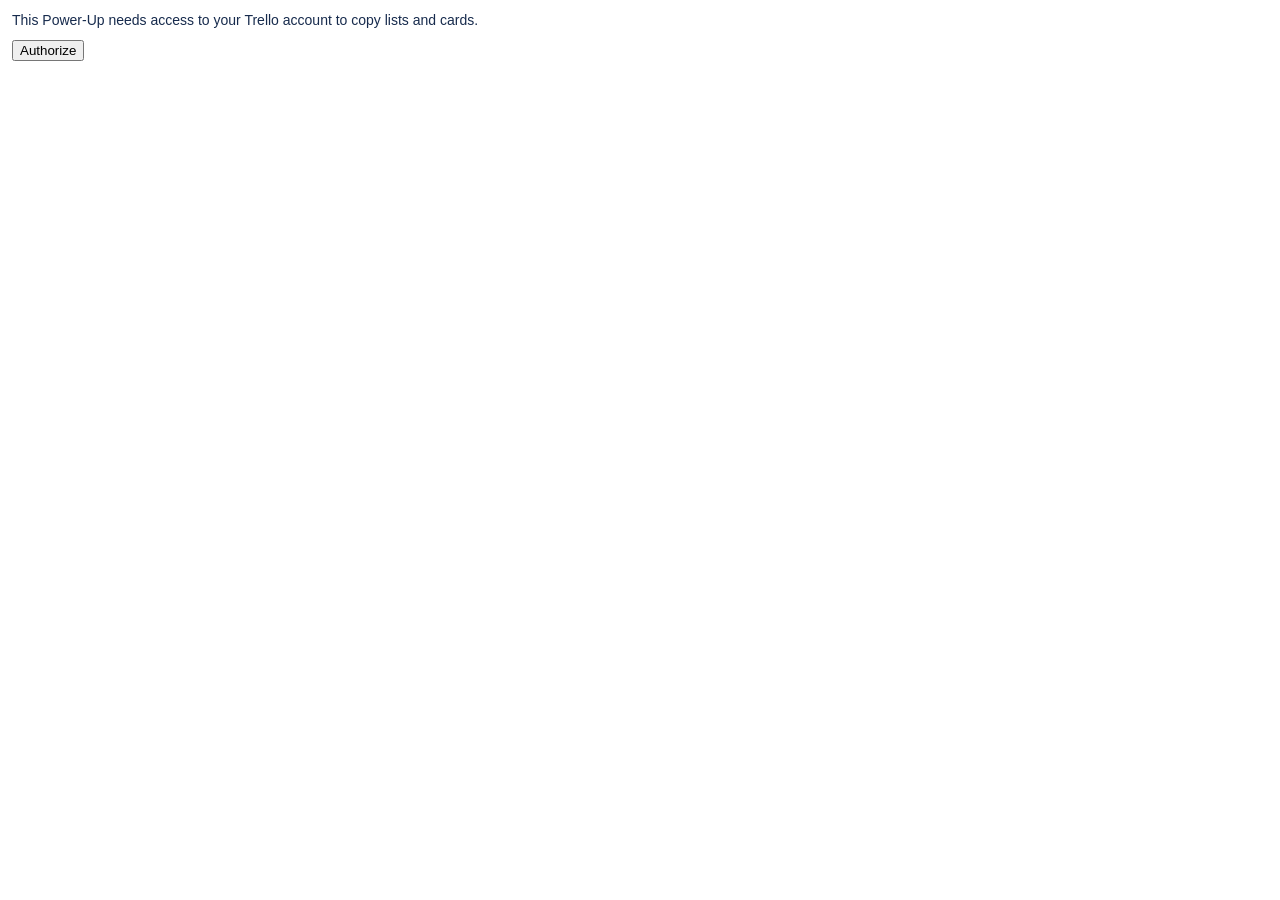
==== authorize.html @ b1d34c43 "Add "Copy as Template..." list action Adds a new list-action that copies a list and all its cards wi" ====
<!DOCTYPE html>
<html>
  <head>
    <meta charset="utf-8">
    <link rel="stylesheet" href="https://p.trellocdn.com/power-up.min.css">
    <style>
      body {
        font-family: -apple-system, BlinkMacSystemFont, 'Segoe UI', 'Roboto',
          'Noto Sans', 'Ubuntu', 'Droid Sans', 'Helvetica Neue', sans-serif;
        margin: 0;
        padding: 12px;
        color: #172b4d;
        font-size: 14px;
      }
      p { margin: 0 0 12px; }
    </style>
  </head>
  <body>
    <p>This Power-Up needs access to your Trello account to copy lists and cards.</p>
    <button id="auth-btn" class="mod-primary" type="button">Authorize</button>

    <script src="https://p.trellocdn.com/power-up.min.js"></script>
    <script src="./js/config.js"></script>
    <script src="./js/authorize.js"></script>
  </body>
</html>
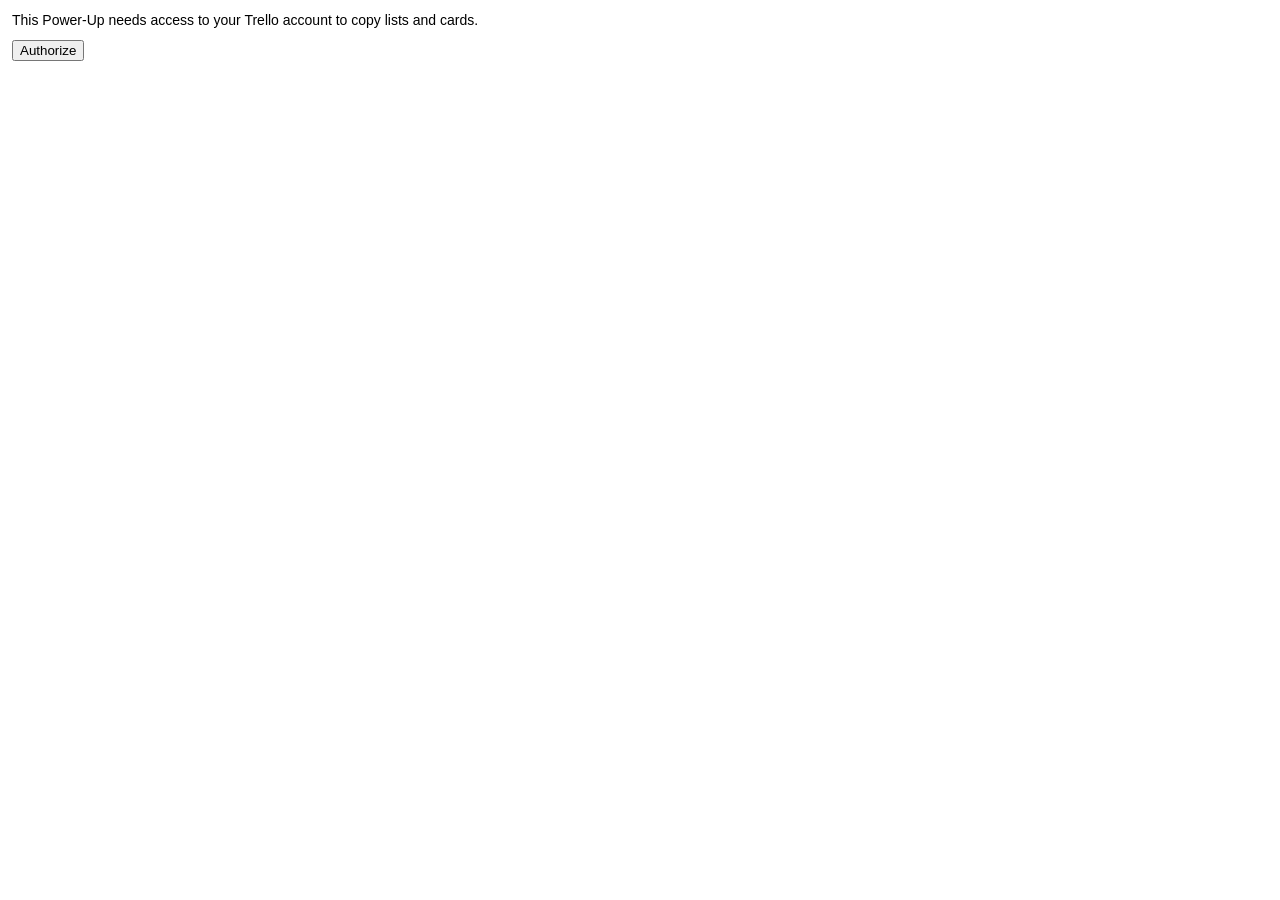
==== commit e543d956: "Fix dark mode, auth, and matching issues - Add dark mode support via data-color-mode to all CSS file" ====
--- a/authorize.html
+++ b/authorize.html
@@ -9,8 +9,15 @@
           'Noto Sans', 'Ubuntu', 'Droid Sans', 'Helvetica Neue', sans-serif;
         margin: 0;
         padding: 12px;
+        font-size: 14px;
+      }
+      html[data-color-mode="light"] body {
+        background: #ffffff;
         color: #172b4d;
-        font-size: 14px;
+      }
+      html[data-color-mode="dark"] body {
+        background: #1d2125;
+        color: #b6c2cf;
       }
       p { margin: 0 0 12px; }
     </style>
